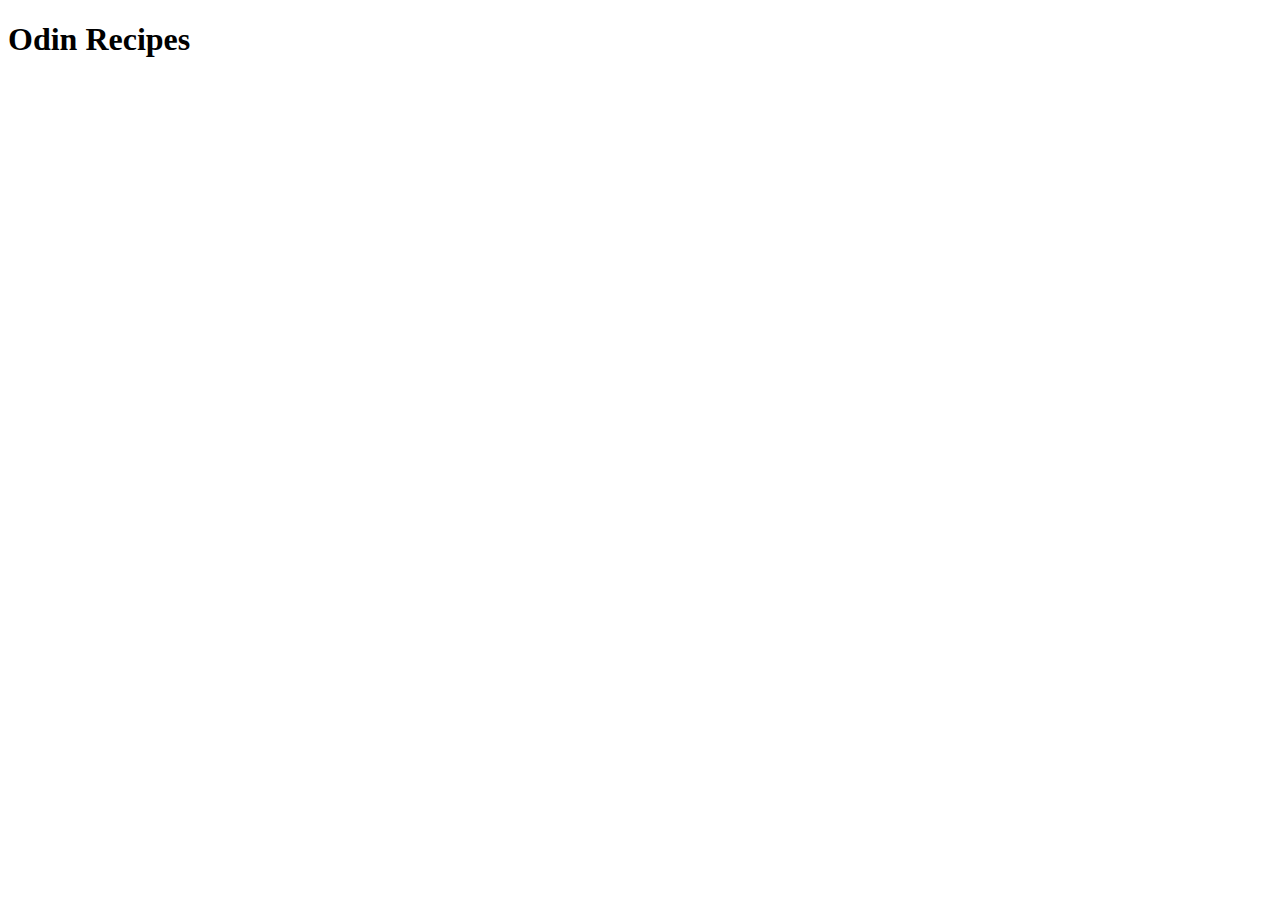
==== index.html @ de503a48 "Write framework for basic website of recipes" ====
<!DOCTYPE html>
<html lang="en">
<head>
    <meta charset="UTF-8">
    <meta http-equiv="X-UA-Compatible" content="IE=edge">
    <meta name="viewport" content="width=device-width, initial-scale=1.0">
    <title>Odin Recipes</title>
</head>
<body>
    <h1>Odin Recipes</h1>
</body>
</html>
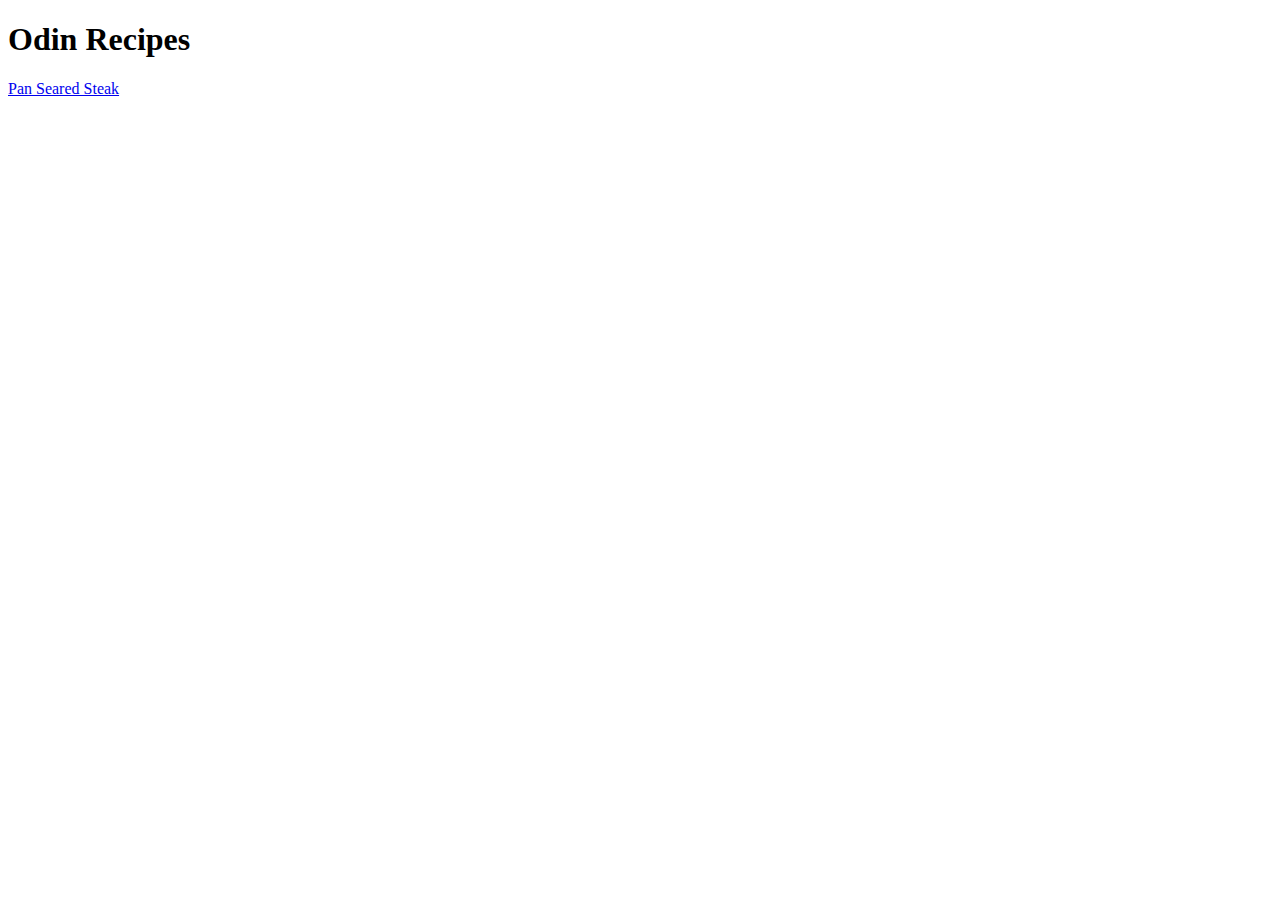
==== commit 85b6bf88: "Add link to steak recipe page" ====
--- a/index.html
+++ b/index.html
@@ -8,5 +8,6 @@
 </head>
 <body>
     <h1>Odin Recipes</h1>
+    <a href="./recipes/steak.html">Pan Seared Steak</a>
 </body>
 </html>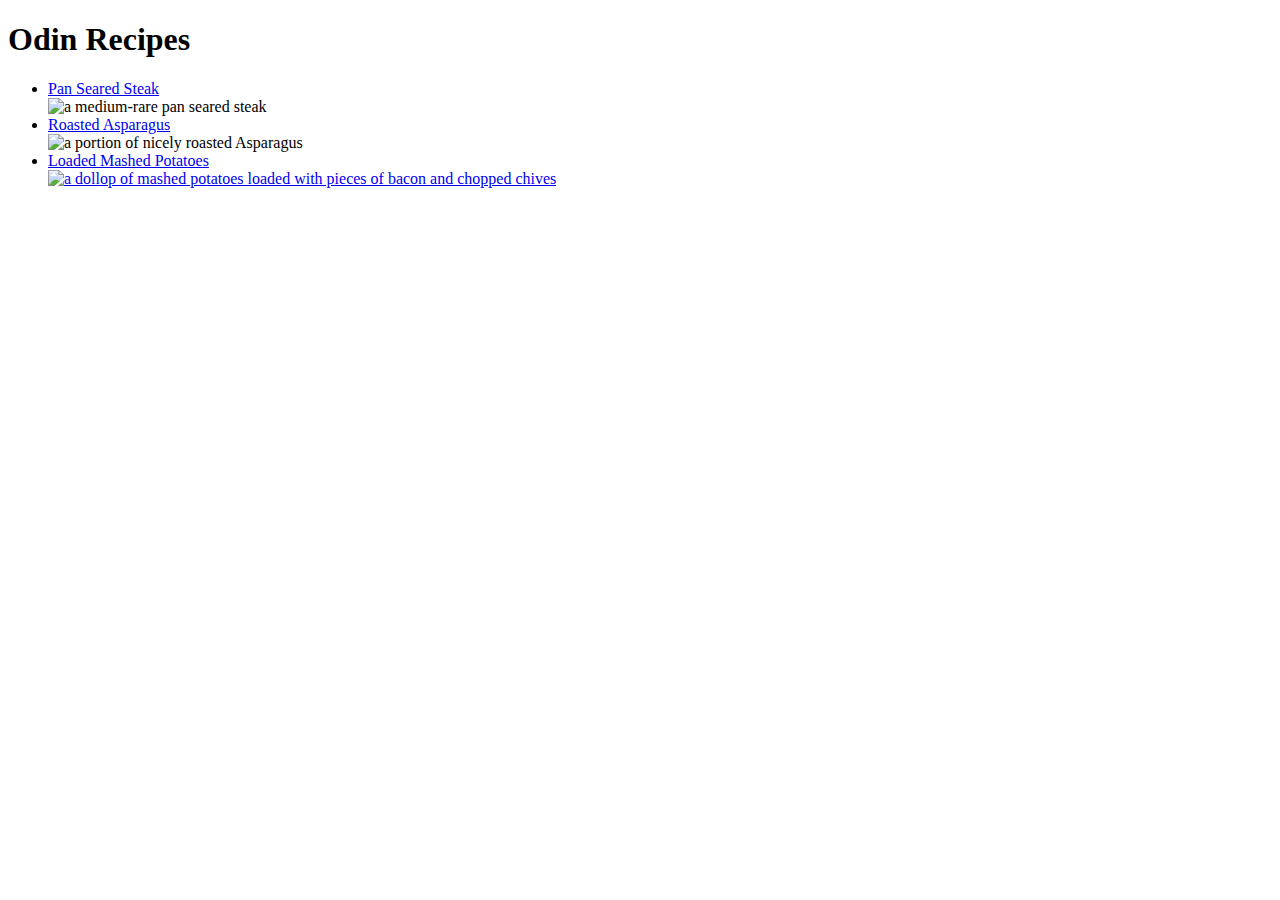
==== commit af666a4d: "Add links for 2 more recipes" ====
--- a/index.html
+++ b/index.html
@@ -8,6 +8,21 @@
 </head>
 <body>
     <h1>Odin Recipes</h1>
-    <a href="./recipes/steak.html">Pan Seared Steak</a>
+
+    <ul>
+
+    <li><a href="./recipes/steak.html">Pan Seared Steak</a></li>
+
+    <img src="https://www.jocooks.com/wp-content/uploads/2020/07/skillet-steak-1-7-768x960.jpg" width="150" alt="a medium-rare pan seared steak">
+
+    <li><a href="./recipes/asparagus.html">Roasted Asparagus</a></li>
+
+    <img src="https://hips.hearstapps.com/del.h-cdn.co/assets/18/09/1519653347-delish-roasted-asparagus-1.jpg" width="150" alt="a portion of nicely roasted Asparagus">
+
+    <li><a href="./recipes/loaded-mashed-potatoes.html">Loaded Mashed Potatoes</li>
+
+    <img src="https://images.media-allrecipes.com/userphotos/2903368.jpg" width="150" alt="a dollop of mashed potatoes loaded with pieces of bacon and chopped chives">
+
+    </ul>
 </body>
 </html>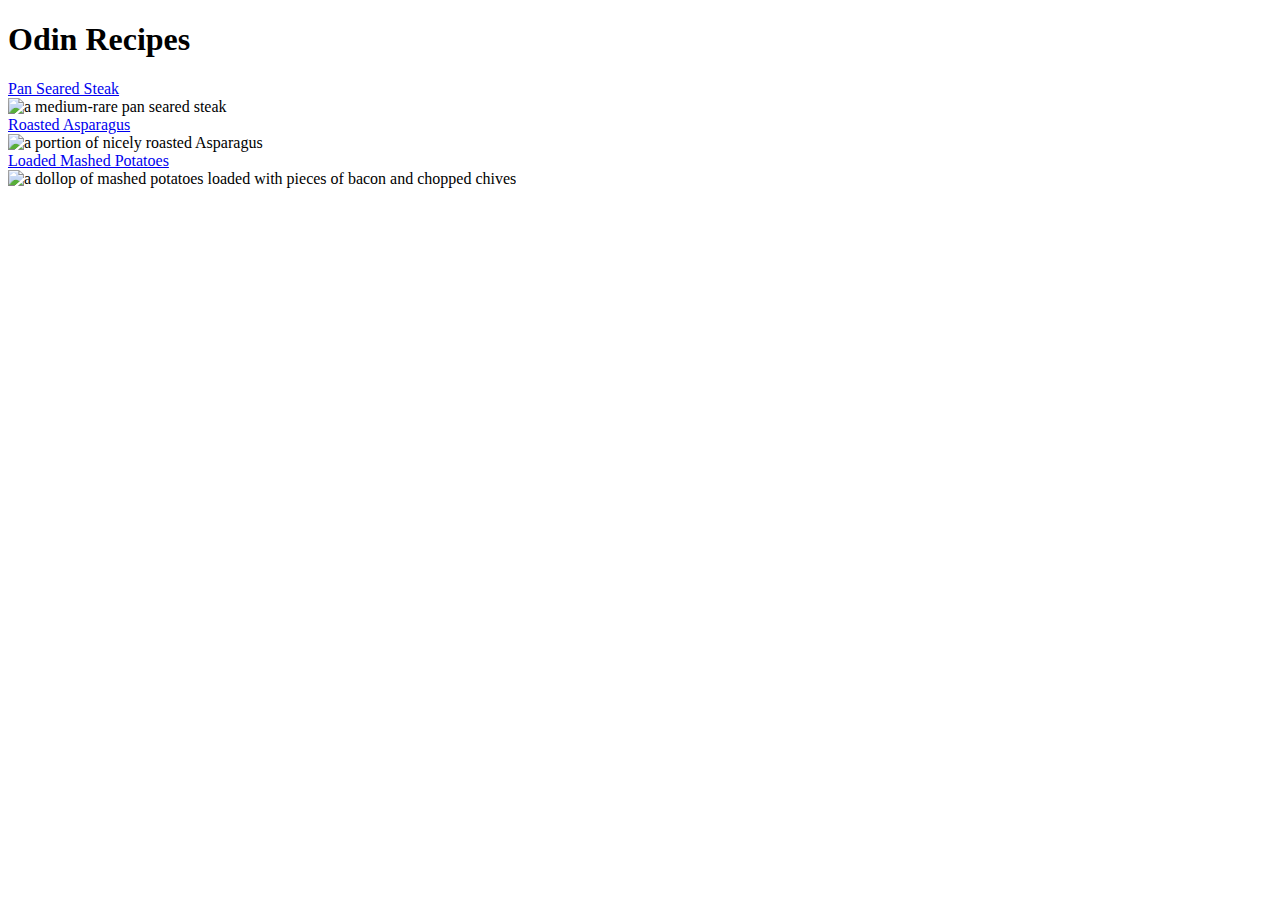
==== commit 91262a21: "Add div commands for css" ====
--- a/index.html
+++ b/index.html
@@ -5,24 +5,25 @@
     <meta http-equiv="X-UA-Compatible" content="IE=edge">
     <meta name="viewport" content="width=device-width, initial-scale=1.0">
     <title>Odin Recipes</title>
+    <link rel="stylesheet" href="styles.css">
 </head>
 <body>
-    <h1>Odin Recipes</h1>
 
-    <ul>
+   <div id="background">
+    <div class="recipes">
+    
+       <div class="header"><h1>Odin Recipes</h1></div>
 
-    <li><a href="./recipes/steak.html">Pan Seared Steak</a></li>
+        <div class="steak text"><a href="./recipes/steak.html">Pan Seared Steak</a></div>
+        <div class="steak image"><img src="https://www.jocooks.com/wp-content/uploads/2020/07/skillet-steak-1-7-768x960.jpg" width="300" alt="a medium-rare pan seared steak"></div>
 
-    <img src="https://www.jocooks.com/wp-content/uploads/2020/07/skillet-steak-1-7-768x960.jpg" width="150" alt="a medium-rare pan seared steak">
+        <div class="asparagus text"><a href="./recipes/asparagus.html">Roasted Asparagus</a></div>
+        <div class="asparagus image"><img src="https://hips.hearstapps.com/del.h-cdn.co/assets/18/09/1519653347-delish-roasted-asparagus-1.jpg" width="300" alt="a portion of nicely roasted Asparagus"></div>
 
-    <li><a href="./recipes/asparagus.html">Roasted Asparagus</a></li>
+        <div class="taters text"><a href="./recipes/loaded-mashed-potatoes.html">Loaded Mashed Potatoes</a></div>
+        <div class="taters image"><img src="https://images.media-allrecipes.com/userphotos/2903368.jpg" width="300" alt="a dollop of mashed potatoes loaded with pieces of bacon and chopped chives"></div>
 
-    <img src="https://hips.hearstapps.com/del.h-cdn.co/assets/18/09/1519653347-delish-roasted-asparagus-1.jpg" width="150" alt="a portion of nicely roasted Asparagus">
-
-    <li><a href="./recipes/loaded-mashed-potatoes.html">Loaded Mashed Potatoes</li>
-
-    <img src="https://images.media-allrecipes.com/userphotos/2903368.jpg" width="150" alt="a dollop of mashed potatoes loaded with pieces of bacon and chopped chives">
-
-    </ul>
+    </div>
+   </div>
 </body>
 </html>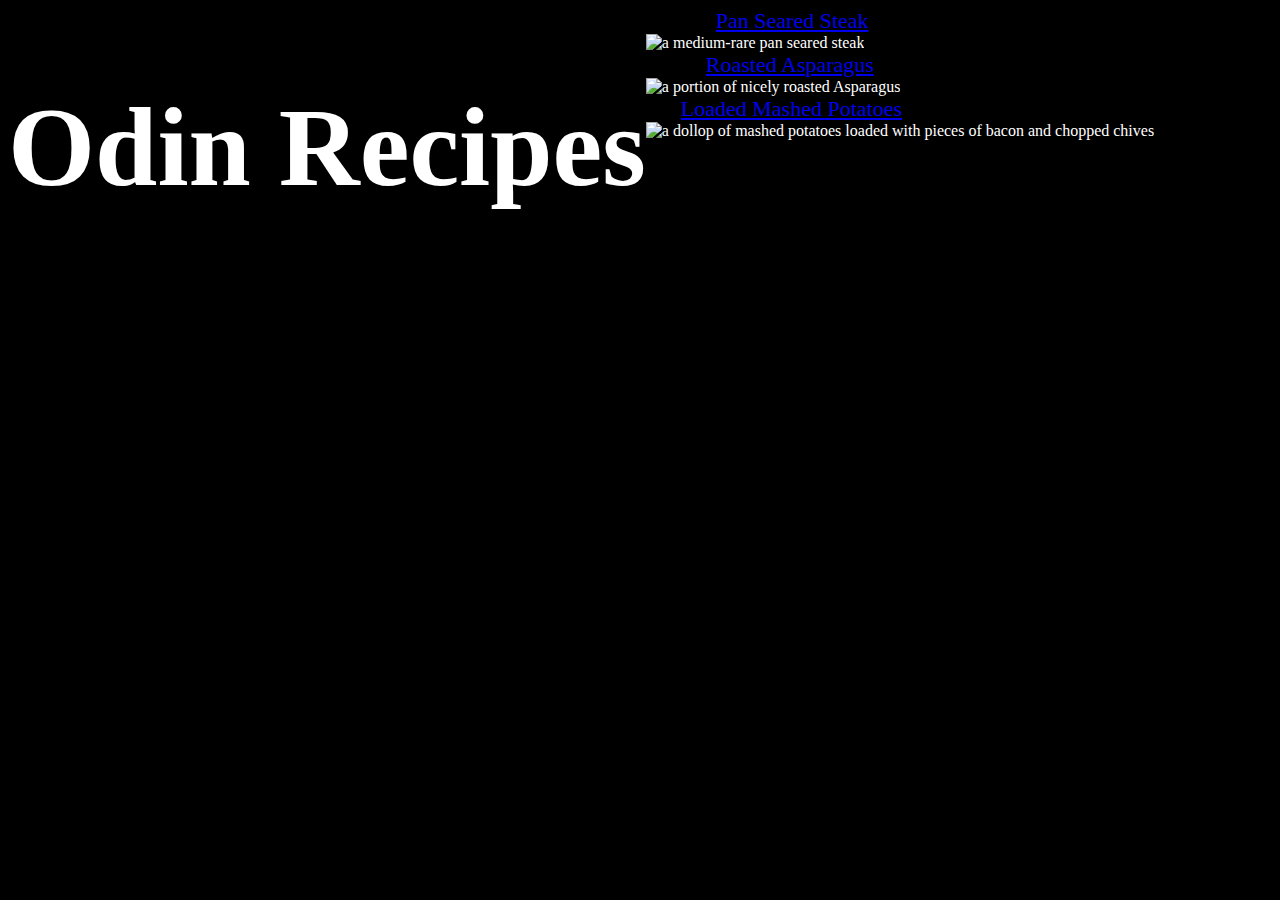
==== commit 5a6bb229: "Edit css" ====
--- a/index.html
+++ b/index.html
@@ -9,11 +9,10 @@
 </head>
 <body>
 
-   <div id="background">
+   <div class="header"><h1>Odin Recipes</h1></div>
+    
     <div class="recipes">
     
-       <div class="header"><h1>Odin Recipes</h1></div>
-
         <div class="steak text"><a href="./recipes/steak.html">Pan Seared Steak</a></div>
         <div class="steak image"><img src="https://www.jocooks.com/wp-content/uploads/2020/07/skillet-steak-1-7-768x960.jpg" width="300" alt="a medium-rare pan seared steak"></div>
 
@@ -24,6 +23,5 @@
         <div class="taters image"><img src="https://images.media-allrecipes.com/userphotos/2903368.jpg" width="300" alt="a dollop of mashed potatoes loaded with pieces of bacon and chopped chives"></div>
 
     </div>
-   </div>
 </body>
 </html>--- a/styles.css
+++ b/styles.css
@@ -0,0 +1,28 @@
+body {
+    background-color: black;
+    display: flex;
+    color: white;
+
+}
+
+.header {
+    text-align: center;
+    color: rgb(255, 255, 255);
+    font-size: 56px;
+}
+
+.steak.text {
+    text-indent: 70px;
+    font-size: 22px;
+}
+
+.asparagus.text {
+    text-indent: 60px;
+    font-size: 22px;
+}
+
+.taters.text {
+    text-indent: 35px;
+    font-size: 22px;
+}
+
